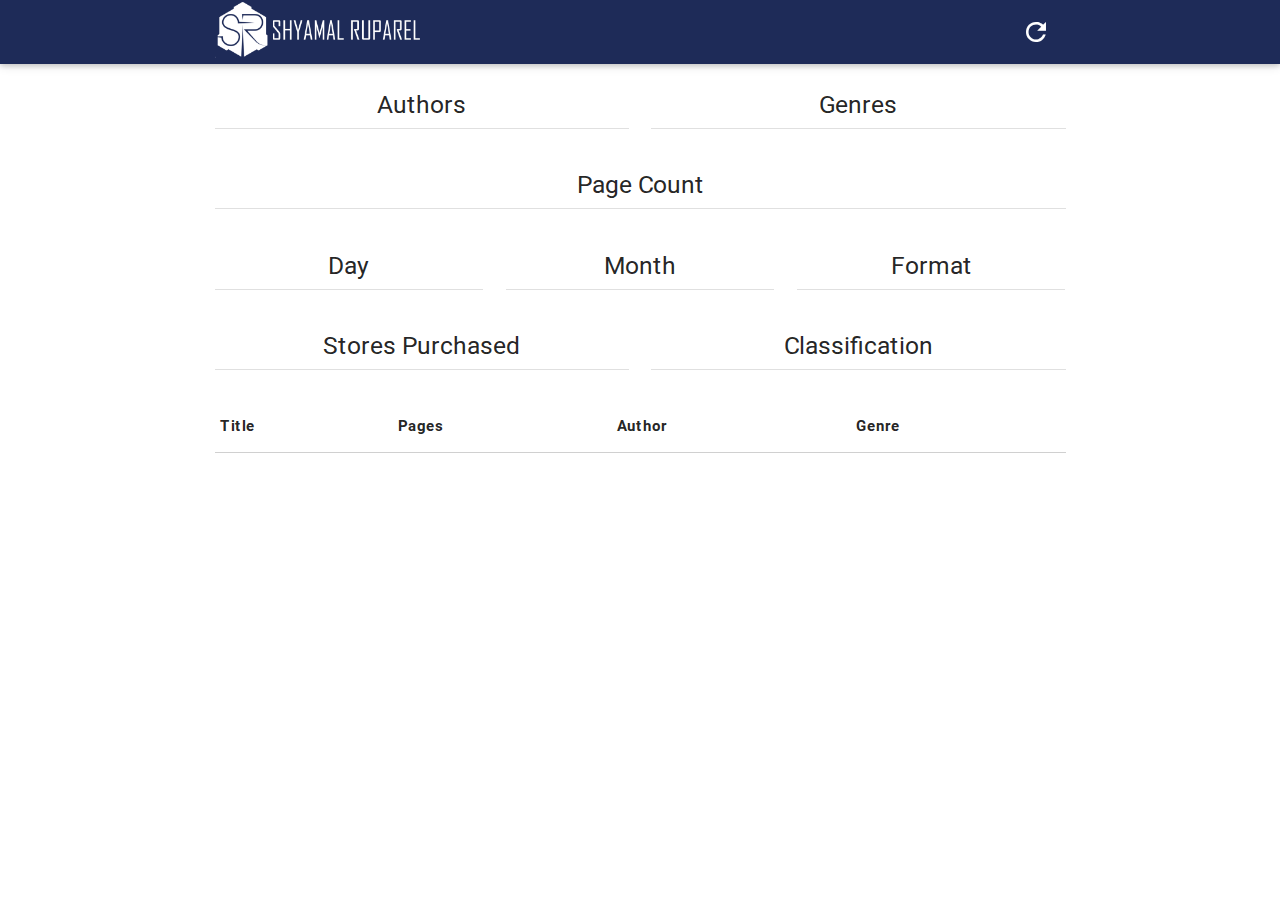
==== viz/index.html @ a8e14d7e "Added link to files." ====
<!DOCTYPE html>
<html lang="en">
<head>
  <meta http-equiv="Content-Type" content="text/html; charset=UTF-8"/>
  <meta name="viewport" content="width=device-width, initial-scale=1, maximum-scale=1.0, user-scalable=no"/>
  <title>2015 Books Read</title>

  <!-- CSS  -->
  <link href="css/materialize.css" type="text/css" rel="stylesheet" media="screen,projection"/>
  <link href="css/style.css" type="text/css" rel="stylesheet" media="screen,projection"/>
    <link href="css/dc.css" type="text/css" rel="stylesheet" media="screen,projection"/>

</head>
<body>
<div class="navbar-fixed">
  <nav  style="background-color: #1e2b58 !important" role="navigation">
    <div class="nav-wrapper container"><a id="logo-container" href="http://ruparel.co/" class="brand-logo"><img src="images/logo.png" width="205px"></a>
      <ul class="right hide-on-med-and-down">
        <li>
        <a class='reset' href='javascript:genrePie.filterAll();dc.redrawAll();storePie.filterAll();dc.redrawAll();authorRow.filterAll();dc.redrawAll();typePie.filterAll();dc.redrawAll();' ><i class="mdi-navigation-refresh"></i></a>
        </li>
      </ul>

      <ul id="nav-mobile" class="side-nav">
        <li>
          <a class='reset' href='https://docs.google.com/spreadsheets/d/1ISIa2f09vx3qXUyAtnw0J8UdU-tEstBFkfuiQt1Ueqg/edit?usp=sharing;' ><i class="mdi-editor-insert-drive-file"></i></a>
        </li>
        <li>
          <a class='reset' href='javascript:dc.filterAll();dc.redrawAll();' ><i class="mdi-navigation-refresh"></i></a>
        </li>
      </ul>
      <a href="#" data-activates="nav-mobile" class="button-collapse"><i class="mdi-navigation-menu"></i></a>
    </div>
  </nav>
  </div>
<!--   <div class="section no-pad-bot" id="index-banner">
    <div class="container">
      <br><br>
      <h1 class="header center orange-text">2015 Books Read</h1>
      <div class="row center">
        <h5 class="header col s12 light">Everything I read in 2015</h5>
      </div>
      <br><br>
    </div>
  </div> -->

  <div class="container">
    <div class="section">

      <div class="row">
        <div class="col s12 m6">
            <h5 class="center-align">Authors</h5>
            <div class="divider"></div>
            <div id="authorRow" class="center-align"></div>
        </div>
        <div class="col s12 m6" id="graphHolder">
                <h5 class="center-align">Genres</h5>
                <div class="divider"></div>
                <div id="genrePie" class="center-align"></div>
        </div>
      </div>
      <div class="row">
        <div class="col s12 m12">
            <h5 class="center-align">Page Count</h5>
            <div class="divider"></div>
            <div id="pageMonth"></div>
        </div>
      </div>
      <div class="row">
        <div class="col s6 m4" id="quarterHolder">
            <h5 class="center-align">Day</h5>
            <div class="divider"></div>
            <div id="dayChart"></div>
        </div>
        <div class="col s6 m4">
            <h5 class="center-align">Month</h5>
            <div class="divider"></div>
            <div id="quarterPie"></div>
        </div>
        <div class="col s6 m4">
            <h5 class="center-align">Format</h5>
            <div class="divider"></div>
            <div id="formatPie"></div>
        </div>
      </div>
      <div class="row">
        <div class="col s12 m6">
                <h5 class="center-align">Stores Purchased</h5>
                <div class="divider"></div>
                <div id="storePie" class="center-align"></div>
        </div>
       <div class="col s12 m6">
            <h5 class="center-align">Classification</h5>
            <div class="divider"></div>
            <div id="typePie" class="center-align"></div>
        </div>
      </div>
      <div class="row">
          <div class="col s12" id="listHolder">
       <table class="striped center-align" id="listDatatable">
           <thead>
            <th>Title</th>
            <th>Pages</th>
            <th>Author</th>
            <th>Genre</th>
           </thead>
       </table>
          </div>
      </div>
    </div>
    <br><br>

    <div class="section">

    </div>
  </div>

    <script src="js/jquery.js"></script>

    <script type="text/javascript" src="js/d3.js"></script>
    <script type="text/javascript" src="js/crossfilter.js"></script>
    <script type="text/javascript" src="js/dc.js"></script>

    <script src="https://code.jquery.com/jquery-2.1.1.min.js"></script>

    <script src="js/materialize.js"></script>
    <script src="js/init.js"></script>

    <script src="js/main.js"></script>
    <script src="https://spreadsheets.google.com/feeds/cells/1ISIa2f09vx3qXUyAtnw0J8UdU-tEstBFkfuiQt1Ueqg/od6/public/values?alt=json-in-script&callback=render"></script>

  </body>
</html>
---- viz/css/style.css ----
/* Custom Stylesheet */
/**
 * Use this file to override Materialize files so you can update
 * the core Materialize files in the future
 *
 * Made By MaterializeCSS.com
 */

.icon-block {
  padding: 0 15px;
}
---- viz/css/dc.css ----
div.dc-chart {
    float: left;
    padding-top: 10px;
}

.dc-chart rect.bar {
    stroke: none;
    cursor: pointer;
}

.dc-chart rect.bar:hover {
    fill-opacity: .5;
}

.dc-chart rect.stack1 {
    stroke: none;
    fill: red;
}

.dc-chart rect.stack2 {
    stroke: none;
    fill: green;
}

.dc-chart rect.deselected {
    stroke: none;
    fill: #ccc;
}

.dc-chart .empty-chart .pie-slice path {
    fill: #FFEEEE;
    cursor: default;
}

.dc-chart .empty-chart .pie-slice {
    cursor: default;
}

.dc-chart .pie-slice {
    fill: white;
    font-size: 12px;
    cursor: pointer;
}

.dc-chart .pie-slice.external{
    fill: black;
}

.dc-chart .pie-slice :hover {
    fill-opacity: .8;
}

.dc-chart .pie-slice.highlight {
    fill-opacity: .8;
}

.dc-chart .selected path {
    stroke-width: 3;
    stroke: #ccc;
    fill-opacity: 1;
}

.dc-chart .deselected path {
    stroke: none;
    fill-opacity: .5;
    fill: #ccc;
}

.dc-chart .axis path, .axis line {
    fill: none;
    stroke: #000;
    shape-rendering: crispEdges;
}

.dc-chart .axis text {
    font: 10px sans-serif;
}

.dc-chart .grid-line {
    fill: none;
    stroke: #ccc;
    opacity: .5;
    shape-rendering: crispEdges;
}

.dc-chart .grid-line line {
    fill: none;
    stroke: #ccc;
    opacity: .5;
    shape-rendering: crispEdges;
}

.dc-chart .brush rect.background {
    z-index: -999;
}

.dc-chart .brush rect.extent {
    fill: steelblue;
    fill-opacity: .125;
}

.dc-chart .brush .resize path {
    fill: #eee;
    stroke: #666;
}

.dc-chart path.line {
    fill: none;
    stroke-width: 1.5px;
}

.dc-chart circle.dot {
    stroke: none;
}

.dc-chart g.dc-tooltip path {
    fill: none;
    stroke: grey;
    stroke-opacity: .8;
}

.dc-chart path.area {
    fill-opacity: .3;
    stroke: none;
}

.dc-chart .node {
    font-size: 0.7em;
    cursor: pointer;
}

.dc-chart .node :hover {
    fill-opacity: .8;
}

.dc-chart .selected circle {
    stroke-width: 3;
    stroke: #ccc;
    fill-opacity: 1;
}

.dc-chart .deselected circle {
    stroke: none;
    fill-opacity: .5;
    fill: #ccc;
}

.dc-chart .bubble {
    stroke: none;
    fill-opacity: 0.6;
}

.dc-data-count {
    float: right;
    margin-top: 15px;
    margin-right: 15px;
}

.dc-data-count .filter-count {
    color: #3182bd;
    font-weight: bold;
}

.dc-data-count .total-count {
    color: #3182bd;
    font-weight: bold;
}

.dc-data-table {
}

.dc-chart g.state {
    cursor: pointer;
}

.dc-chart g.state :hover {
    fill-opacity: .8;
}

.dc-chart g.state path {
    stroke: white;
}

.dc-chart g.selected path {
}

.dc-chart g.deselected path {
    fill: grey;
}

.dc-chart g.selected text {
}

.dc-chart g.deselected text {
    display: none;
}

.dc-chart g.county path {
    stroke: white;
    fill: none;
}

.dc-chart g.debug rect {
    fill: blue;
    fill-opacity: .2;
}

.dc-chart g.row rect {
    fill-opacity: 0.8;
    cursor: pointer;
}

.dc-chart g.row rect:hover {
    fill-opacity: 0.6;
}

.dc-chart g.row text {
    fill: white;
    font-size: 12px;
    cursor: pointer;
}

.dc-legend {
    font-size: 11px;
}

.dc-legend-item {
    cursor: pointer;
}

.dc-chart g.axis text {
    /* Makes it so the user can't accidentally click and select text that is meant as a label only */
    -webkit-user-select: none; /* Chrome/Safari */
    -moz-user-select: none; /* Firefox */
    -ms-user-select: none; /* IE10 */
    -o-user-select: none;
    user-select: none;
    pointer-events: none;
}

.dc-chart path.highlight {
    stroke-width: 3;
    fill-opacity: 1;
    stroke-opacity: 1;
}

.dc-chart .highlight {
    fill-opacity: 1;
    stroke-opacity: 1;
}

.dc-chart .fadeout {
    fill-opacity: 0.2;
    stroke-opacity: 0.2;
}

.dc-chart path.dc-symbol, g.dc-legend-item.fadeout {
    fill-opacity: 0.5;
    stroke-opacity: 0.5;
}

.dc-hard .number-display {
    float: none;
}

.dc-chart .box text {
    font: 10px sans-serif;
    -webkit-user-select: none; /* Chrome/Safari */
    -moz-user-select: none; /* Firefox */
    -ms-user-select: none; /* IE10 */
    -o-user-select: none;
    user-select: none;
    pointer-events: none;
}

.dc-chart .box line,
.dc-chart .box circle {
    fill: #fff;
    stroke: #000;
    stroke-width: 1.5px;
}

.dc-chart .box rect {
    stroke: #000;
    stroke-width: 1.5px;
}

.dc-chart .box .center {
    stroke-dasharray: 3,3;
}

.dc-chart .box .outlier {
    fill: none;
    stroke: #ccc;
}

.dc-chart .box.deselected .box {
    fill: #ccc;
}

.dc-chart .box.deselected {
    opacity: .5;
}

.dc-chart .symbol{
    stroke: none;
}

.dc-chart .heatmap .box-group.deselected rect {
    stroke: none;
    fill-opacity: .5;
    fill: #ccc;
}

.dc-chart .heatmap g.axis text {
    pointer-events: all;
    cursor: pointer;
}
.dc-table-group {
  visibility: collapse;
}
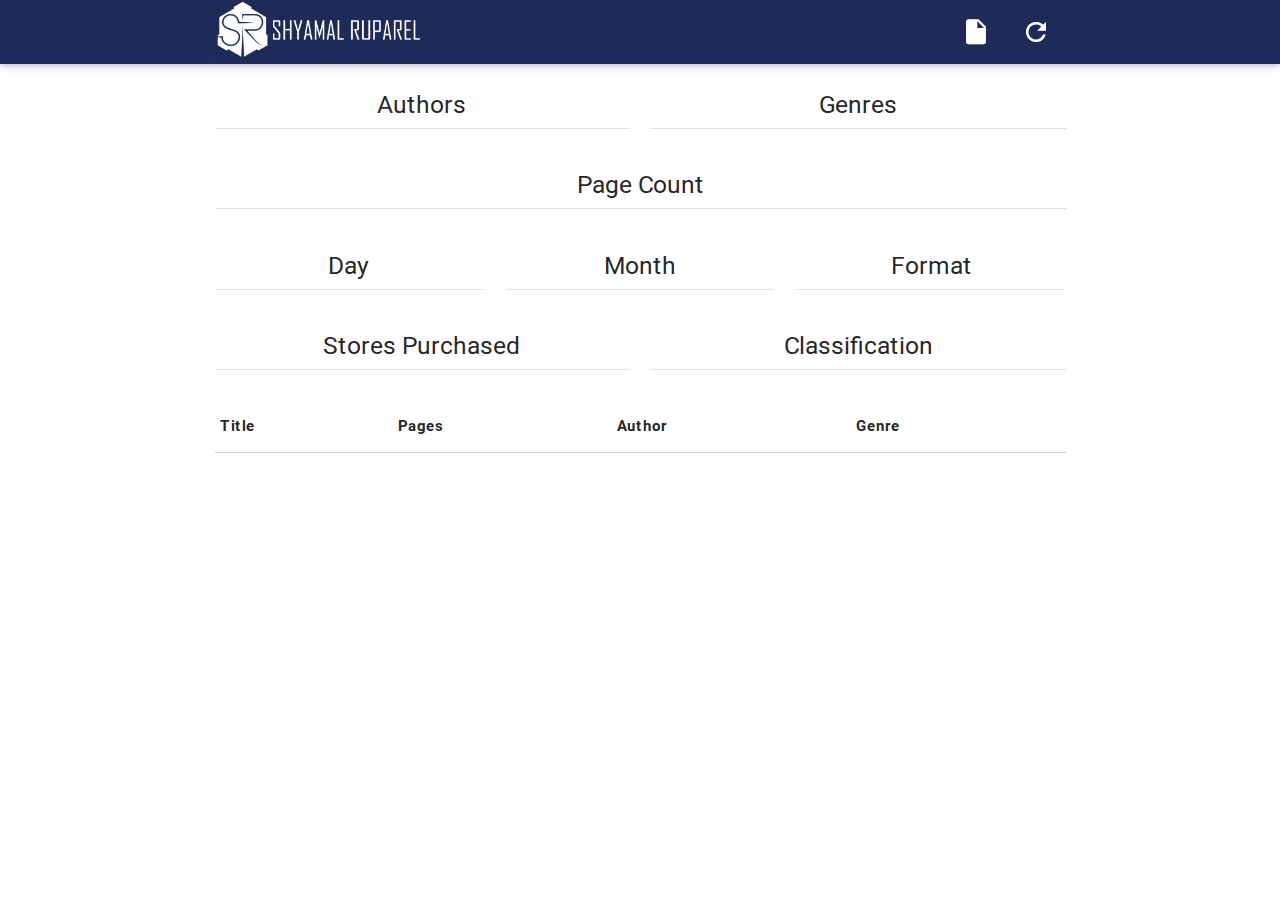
==== commit 688a2b25: "Link to raw data." ====
--- a/viz/index.html
+++ b/viz/index.html
@@ -17,13 +17,16 @@
     <div class="nav-wrapper container"><a id="logo-container" href="http://ruparel.co/" class="brand-logo"><img src="images/logo.png" width="205px"></a>
       <ul class="right hide-on-med-and-down">
         <li>
+          <a href='https://docs.google.com/spreadsheets/d/1ISIa2f09vx3qXUyAtnw0J8UdU-tEstBFkfuiQt1Ueqg/edit?usp=sharing;'><i class="mdi-editor-insert-drive-file"></i></a>
+        </li>
+        <li>
         <a class='reset' href='javascript:genrePie.filterAll();dc.redrawAll();storePie.filterAll();dc.redrawAll();authorRow.filterAll();dc.redrawAll();typePie.filterAll();dc.redrawAll();' ><i class="mdi-navigation-refresh"></i></a>
         </li>
       </ul>
 
       <ul id="nav-mobile" class="side-nav">
         <li>
-          <a class='reset' href='https://docs.google.com/spreadsheets/d/1ISIa2f09vx3qXUyAtnw0J8UdU-tEstBFkfuiQt1Ueqg/edit?usp=sharing;' ><i class="mdi-editor-insert-drive-file"></i></a>
+          <a href='https://docs.google.com/spreadsheets/d/1ISIa2f09vx3qXUyAtnw0J8UdU-tEstBFkfuiQt1Ueqg/edit?usp=sharing;' ><i class="mdi-editor-insert-drive-file"></i></a>
         </li>
         <li>
           <a class='reset' href='javascript:dc.filterAll();dc.redrawAll();' ><i class="mdi-navigation-refresh"></i></a>
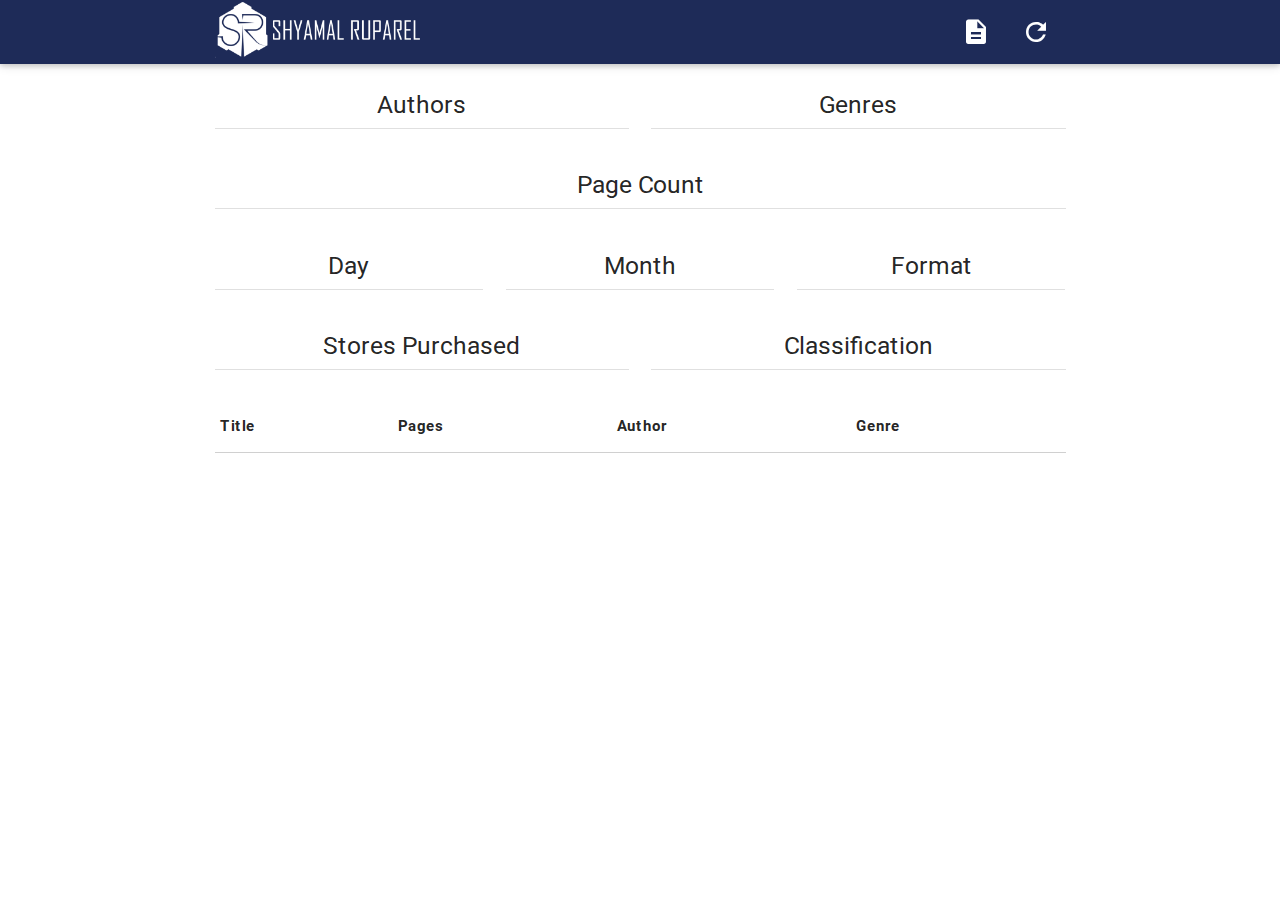
==== commit 9980b858: "Changed Icon." ====
--- a/viz/index.html
+++ b/viz/index.html
@@ -17,7 +17,7 @@
     <div class="nav-wrapper container"><a id="logo-container" href="http://ruparel.co/" class="brand-logo"><img src="images/logo.png" width="205px"></a>
       <ul class="right hide-on-med-and-down">
         <li>
-          <a href='https://docs.google.com/spreadsheets/d/1ISIa2f09vx3qXUyAtnw0J8UdU-tEstBFkfuiQt1Ueqg/edit?usp=sharing;'><i class="mdi-editor-insert-drive-file"></i></a>
+          <a href='https://docs.google.com/spreadsheets/d/1ISIa2f09vx3qXUyAtnw0J8UdU-tEstBFkfuiQt1Ueqg/edit?usp=sharing;'><i class="mdi-action-description"></i></a>
         </li>
         <li>
         <a class='reset' href='javascript:genrePie.filterAll();dc.redrawAll();storePie.filterAll();dc.redrawAll();authorRow.filterAll();dc.redrawAll();typePie.filterAll();dc.redrawAll();' ><i class="mdi-navigation-refresh"></i></a>
@@ -26,7 +26,7 @@
 
       <ul id="nav-mobile" class="side-nav">
         <li>
-          <a href='https://docs.google.com/spreadsheets/d/1ISIa2f09vx3qXUyAtnw0J8UdU-tEstBFkfuiQt1Ueqg/edit?usp=sharing;' ><i class="mdi-editor-insert-drive-file"></i></a>
+          <a href='https://docs.google.com/spreadsheets/d/1ISIa2f09vx3qXUyAtnw0J8UdU-tEstBFkfuiQt1Ueqg/edit?usp=sharing;' ><i class="mdi-action-description"></i></a>
         </li>
         <li>
           <a class='reset' href='javascript:dc.filterAll();dc.redrawAll();' ><i class="mdi-navigation-refresh"></i></a>
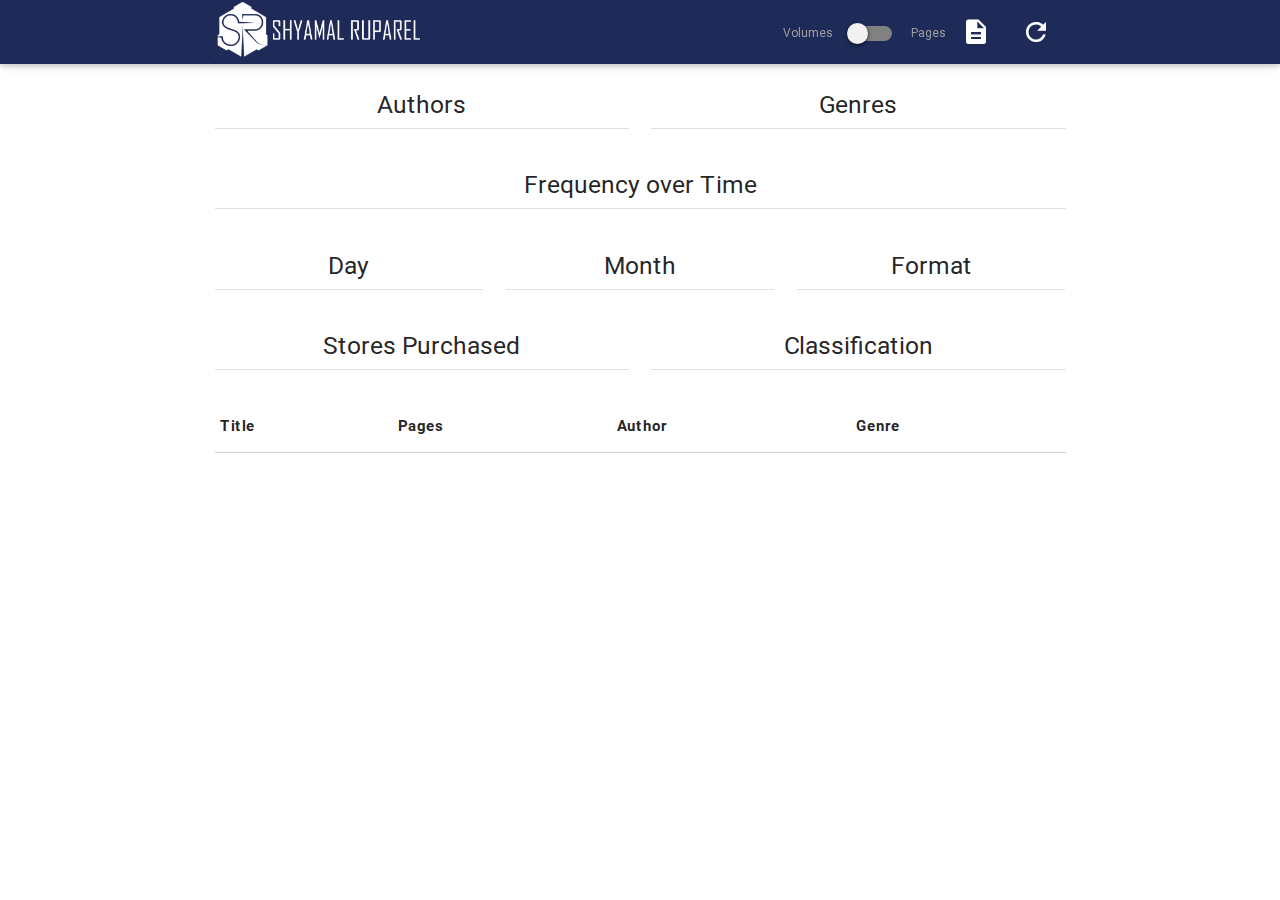
==== commit c4aa8a69: "Added ability to view by pages or volumes." ====
--- a/viz/index.html
+++ b/viz/index.html
@@ -16,11 +16,19 @@
   <nav  style="background-color: #1e2b58 !important" role="navigation">
     <div class="nav-wrapper container"><a id="logo-container" href="http://ruparel.co/" class="brand-logo"><img src="images/logo.png" width="205px"></a>
       <ul class="right hide-on-med-and-down">
+        <li><div class="switch">
+    <label>
+      Volumes
+      <input type="checkbox" id="ValueType" onclick="ValueTypeChange()">
+      <span class="lever"></span>
+      Pages
+    </label>
+  </div></li>
         <li>
           <a href='https://docs.google.com/spreadsheets/d/1ISIa2f09vx3qXUyAtnw0J8UdU-tEstBFkfuiQt1Ueqg/edit?usp=sharing;'><i class="mdi-action-description"></i></a>
         </li>
         <li>
-        <a class='reset' href='javascript:genrePie.filterAll();dc.redrawAll();storePie.filterAll();dc.redrawAll();authorRow.filterAll();dc.redrawAll();typePie.filterAll();dc.redrawAll();' ><i class="mdi-navigation-refresh"></i></a>
+        <a class='reset' href='javascript:dc.filterAll();dc.redrawAll();' ><i class="mdi-navigation-refresh"></i></a>
         </li>
       </ul>
 
@@ -64,7 +72,7 @@
       </div>
       <div class="row">
         <div class="col s12 m12">
-            <h5 class="center-align">Page Count</h5>
+            <h5 class="center-align">Frequency over Time</h5>
             <div class="divider"></div>
             <div id="pageMonth"></div>
         </div>
--- a/viz/css/style.css
+++ b/viz/css/style.css
@@ -8,4 +8,11 @@
 
 .icon-block {
   padding: 0 15px;
+}
+
+.switch label input[type=checkbox]:checked + .lever {
+    background-color: #818181;
+}
+.switch label input[type=checkbox]:checked + .lever:after{
+    background-color: #F1F1F1;
 }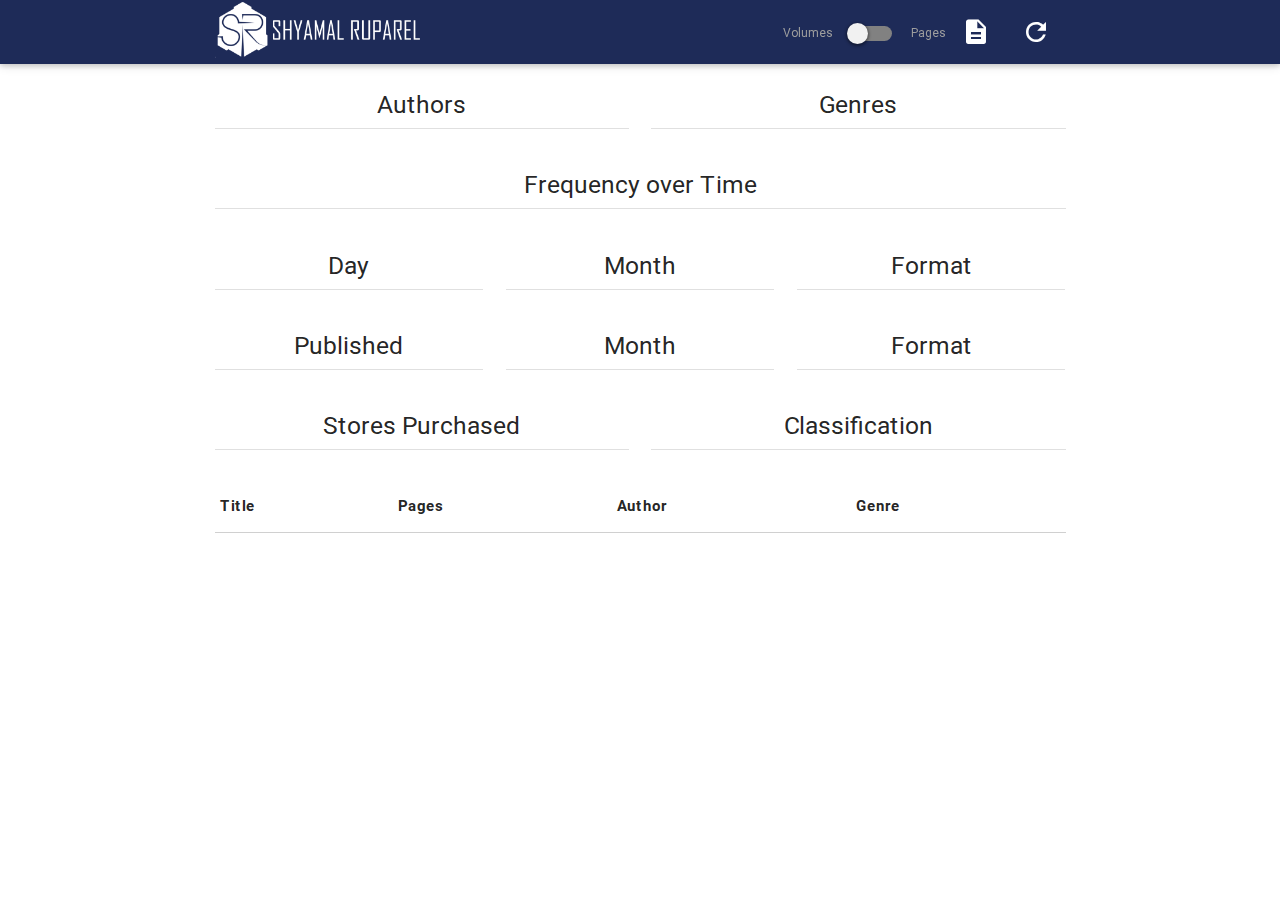
==== commit 37ffec7a: "Added published year." ====
--- a/viz/index.html
+++ b/viz/index.html
@@ -95,6 +95,21 @@
         </div>
       </div>
       <div class="row">
+        <div class="col s6 m4" id="quarterHolder">
+            <h5 class="center-align">Published</h5>
+            <div class="divider"></div>
+            <div id="publishBar"></div>
+        </div>
+        <div class="col s6 m4">
+            <h5 class="center-align">Month</h5>
+            <div class="divider"></div>
+        </div>
+        <div class="col s6 m4">
+            <h5 class="center-align">Format</h5>
+            <div class="divider"></div>
+        </div>
+      </div>
+      <div class="row">
         <div class="col s12 m6">
                 <h5 class="center-align">Stores Purchased</h5>
                 <div class="divider"></div>
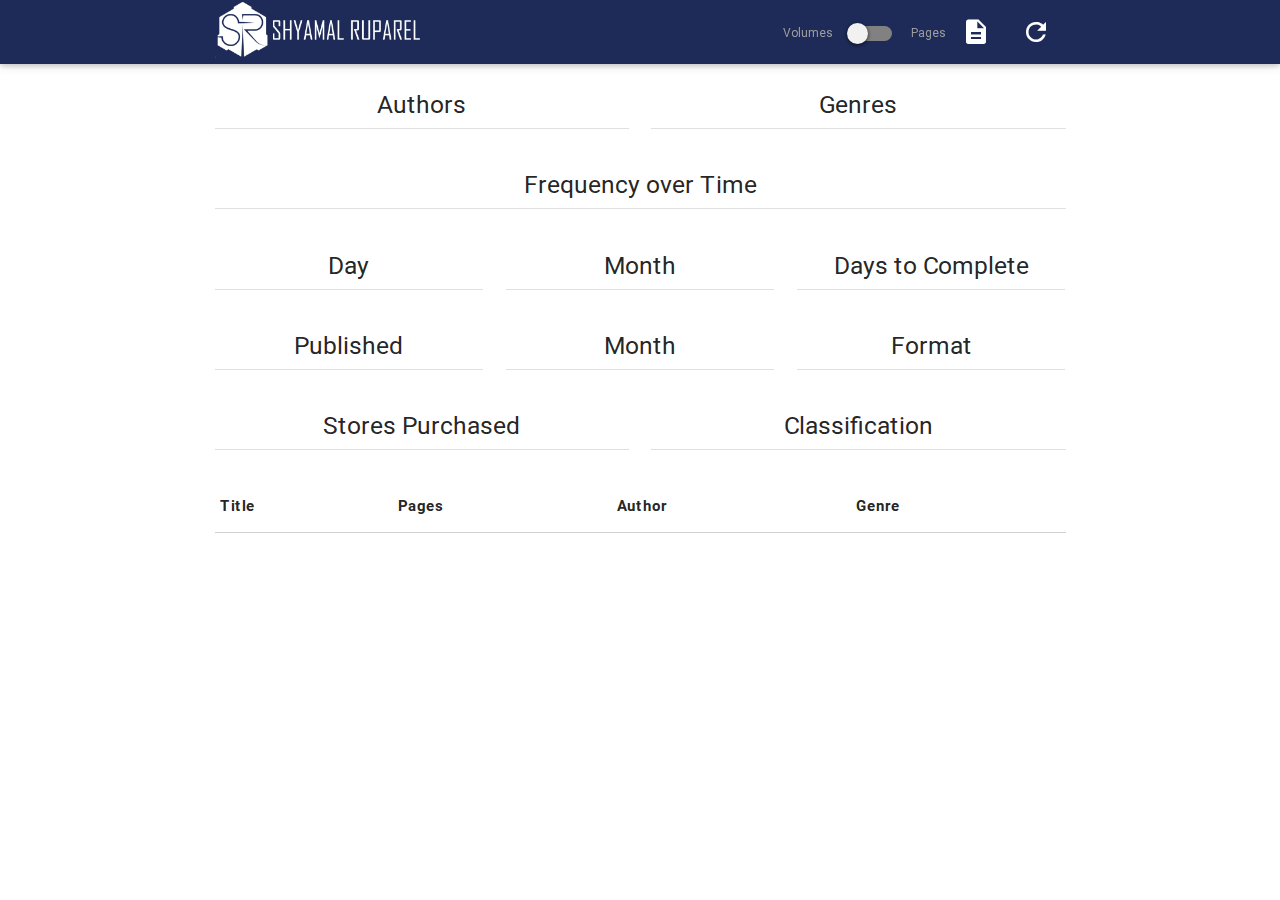
==== commit d4dad985: "new feature" ====
--- a/viz/index.html
+++ b/viz/index.html
@@ -89,16 +89,16 @@
             <div id="quarterPie"></div>
         </div>
         <div class="col s6 m4">
-            <h5 class="center-align">Format</h5>
+            <h5 class="center-align">Days to Complete</h5>
             <div class="divider"></div>
-            <div id="formatPie"></div>
+            <div id="completionRow"></div>
         </div>
       </div>
       <div class="row">
         <div class="col s6 m4" id="quarterHolder">
             <h5 class="center-align">Published</h5>
             <div class="divider"></div>
-            <div id="publishBar"></div>
+            <div id="publishRow"></div>
         </div>
         <div class="col s6 m4">
             <h5 class="center-align">Month</h5>
@@ -107,6 +107,7 @@
         <div class="col s6 m4">
             <h5 class="center-align">Format</h5>
             <div class="divider"></div>
+            <div id="formatPie"></div>
         </div>
       </div>
       <div class="row">
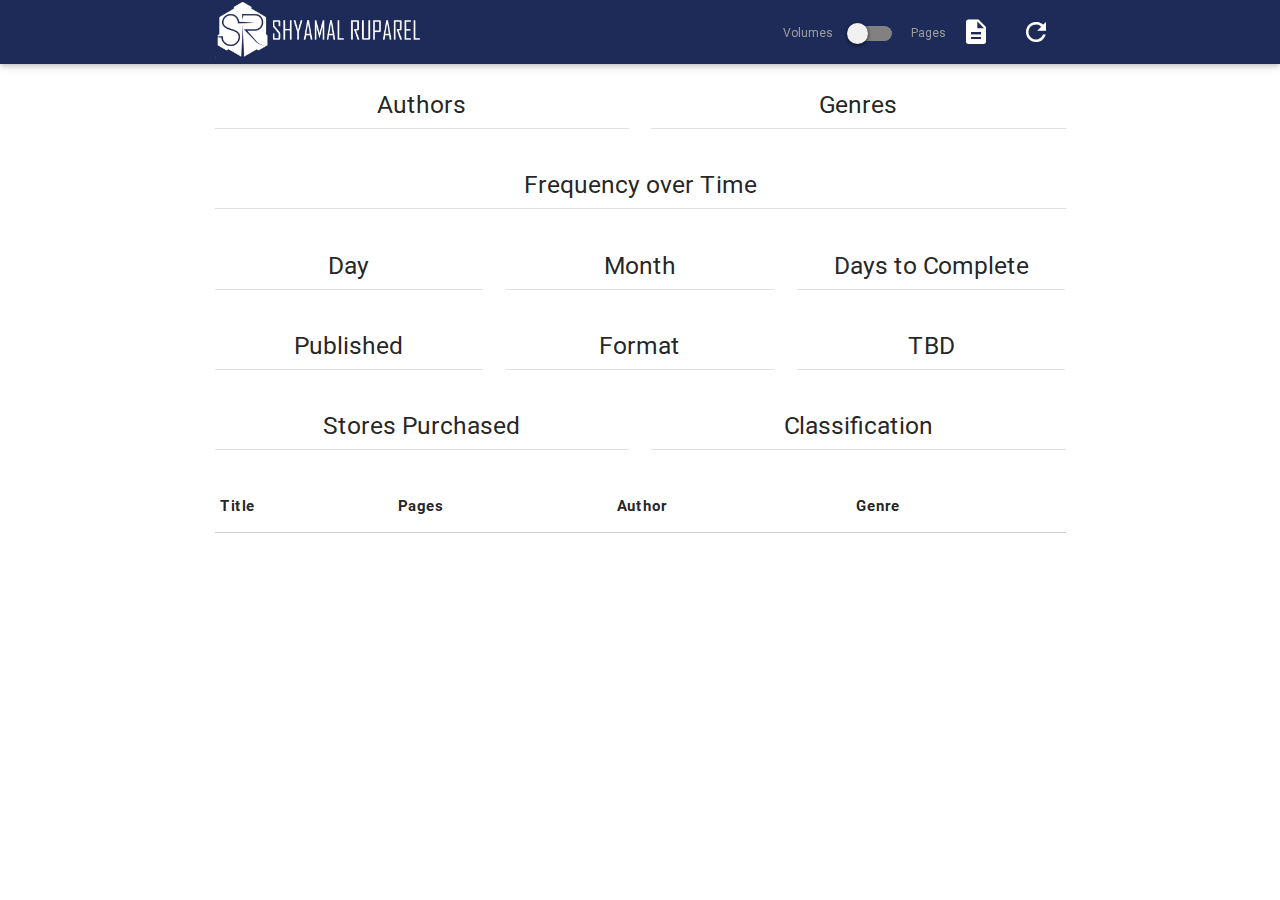
==== commit 7f915a77: "Rearranged copy." ====
--- a/viz/index.html
+++ b/viz/index.html
@@ -101,13 +101,13 @@
             <div id="publishRow"></div>
         </div>
         <div class="col s6 m4">
-            <h5 class="center-align">Month</h5>
-            <div class="divider"></div>
-        </div>
-        <div class="col s6 m4">
             <h5 class="center-align">Format</h5>
             <div class="divider"></div>
             <div id="formatPie"></div>
+        </div>
+        <div class="col s6 m4">
+            <h5 class="center-align">TBD</h5>
+            <div class="divider"></div>
         </div>
       </div>
       <div class="row">
